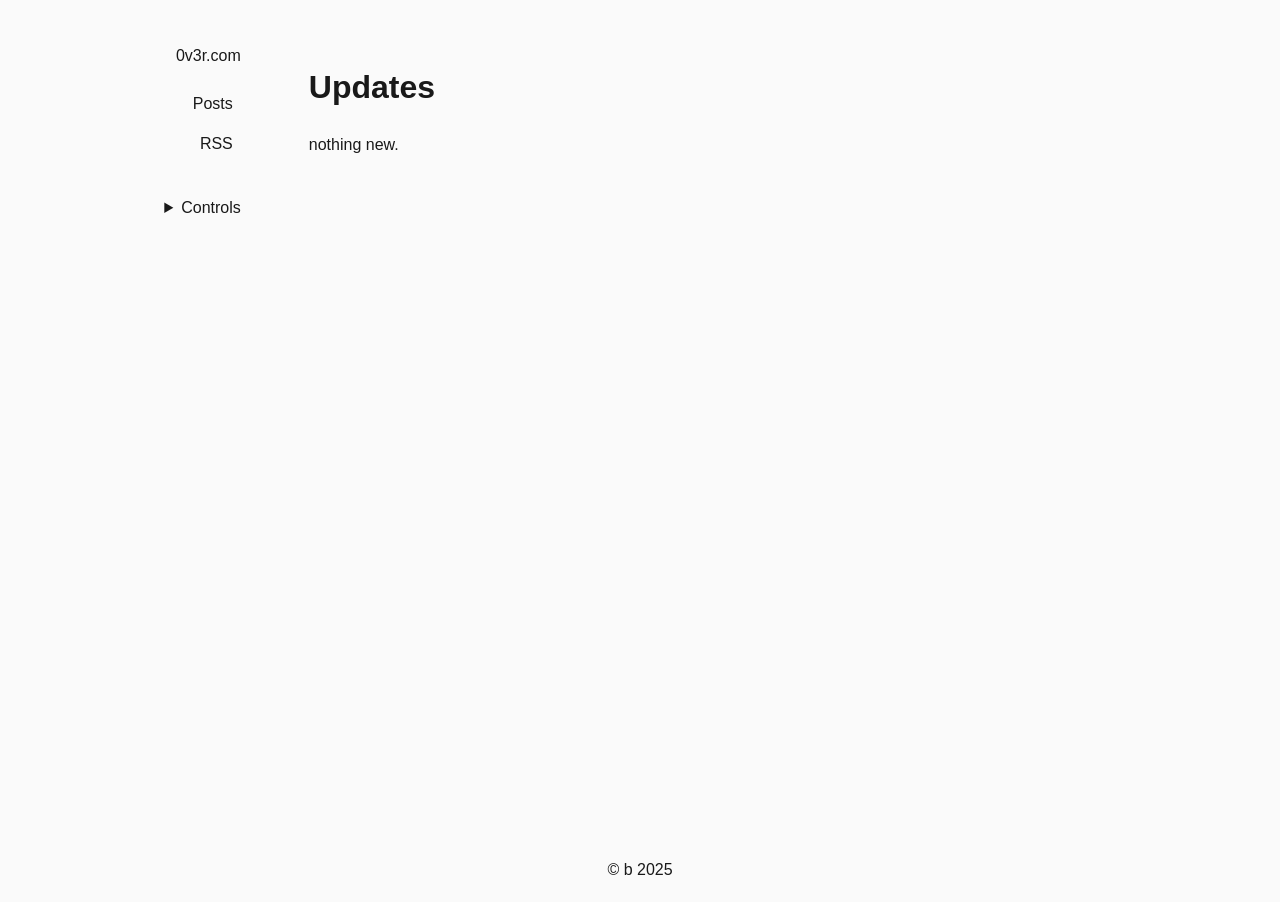
==== index.html @ 806182e5 "-" ====
<!DOCTYPE html>
<html lang="en">
  <head>
  <meta charset="UTF-8" />
  <meta http-equiv="X-UA-Compatible" content="IE=edge" />
  <meta name="viewport" content="width=device-width, initial-scale=1.0" />
  <link rel="stylesheet" href="/styles/a11y-code.css">
  <link rel="icon" type="image/png" sizes="96x96" href="https://11ty.dev/img/favicon.png">
  <!-- add your favicons here -->
  <!-- <link rel="icon" type="image/png" sizes="32x32" href="/assets/icons/favicon-32x32.png"> -->
  <!-- <link rel="icon" type="image/png" sizes="16x16" href="/assets/icons/favicon-16x16.png"> -->
  
  <style>
  	:root{--white:#fafafa;--black:#191919;--gray:#212121;--gray-2:#a6a6a6;--blue:#0070ff;--blue-2:#61dcff;--ff-sans-serif:Roboto,Helvetica,sans-serif;--ff-serif:Garamond,serif;--ff-code:monospace}*{box-sizing:border-box}body{--clr-background:var(--white);--clr-text:var(--black);--clr-text-secondary:var(--gray-2);--clr-link:var(--blue);--ff-current:var(--ff-sans-serif);background:var(--clr-background);color:var(--clr-text);font-family:var(--ff-current);padding:12px;line-height:1.5rem}body.dark{--clr-background:var(--black);--clr-text:var(--white);--clr-link:var(--blue-2)}.main-container{max-width:1200px;margin:auto;display:grid;grid-template-columns:1fr 3fr 1fr;gap:3rem}main{min-height:86vh;padding-top:20px}.side-nav{text-align:end;line-height:2rem}.side-nav .site-title{all:unset}.side-nav .site-title:hover{all:unset;cursor:pointer}.side-nav a{all:unset;padding:8px;cursor:pointer}.side-nav a.active,.side-nav a:hover{background:var(--clr-text);color:var(--clr-background)}.side-nav ul{list-style:none}.side-nav ul li{margin:.5rem 0}.side-nav-inner{padding:20px;position:sticky;top:0}a{color:var(--clr-link)}.breadcrumbs{margin-bottom:1rem}article h1{font-size:2rem;line-height:2.5rem}article h1>a,article h2>a,article h3>a{color:var(--clr-text);text-decoration:none}article a:hover{color:var(--clr-link)}article img{max-width:100%}.thumbnail-container img{max-width:100%}.post-entries{padding:0;list-style:none}.post-entry{margin-bottom:4rem}.post-entry__title a{color:var(--clr-text)}.post-entry__title a:hover{color:var(--clr-link)}.post-entry__date{color:var(--clr-text-secondary)}.bibliography ul{padding:0;list-style:none}.bibliography li{padding-left:3rem;text-indent:-3rem;text-align:left;margin:1rem 0 .2rem 0}.main-footer{text-align:center;margin-top:4rem}.post-author{display:none}code{font-size:1.1em}pre{font-size:1em;overflow-x:auto;font-family:var(--ff-code);padding:12px;display:grid}pre code{overflow-x:auto}select{padding:2px;border:1px solid var(--clr-text);background-color:var(--clr-background);color:var(--clr-text);font-size:1em}button{padding:4px;border:1px solid var(--clr-text);color:var(--clr-text);background-color:transparent;cursor:pointer}.side-nav .controls{margin-top:2rem}@media (max-width:1200px){.main-container{grid-template-columns:1fr 3fr}}@media (max-width:720px){.main-container{grid-template-columns:1fr}}@media print{body.dark{--clr-background:#fff;--clr-text:#000;--clr-link:var(--blue)}.side-nav{display:none}.main-footer{display:none}.post-author{display:block}}
  </style>
  <meta property="og:title" content="Updates">
  <meta property="og:image" content="">
  <meta property="og:description" content="Eleventy blog template">
  <meta name="description" content="Eleventy blog template">
  <meta name="theme-color" content="#0f0f11">
  <title>Updates | 0v3r.com</title>
</head>

  <body>
    <div class="main-container">
      <aside class="side-nav">
        <div class="side-nav-inner">
          <a class="site-title" href="/">
            0v3r.com
          </a>
          <nav>
  <ul><li>
        <a
          class="nav-link
            
              
            
          "
          href="/posts"
        > Posts</a>
      </li><li>
        <a
          class="nav-link
            
              
            
          "
          href="/feed.xml"
        > RSS</a>
      </li></ul>
</nav>

          <div class="controls">
            <details>
              <summary>Controls</summary>
              <div>
  <label for="theme">Theme</label>
  <select name="theme" id="theme">
    <option value="system">system</option>
    <option value="light">light</option>
    <option value="dark">dark</option>
  </select>
</div>

              <div>
  <label for="font">Font</label>
  <select name="font" id="font">
    <option value="sansSerif">sans-serif</option>
    <option value="serif">serif</option>
  </select>
</div>

              <div>
                <button onclick="print()">Print this page</button>
              </div>
            </details>
          </div>
        </div>
      </aside>
      <main>
        



        

<article>
    <h1>Updates</h1>
    <div class="post-author">
      by
      <strong>
        
          b,
        
      </strong>
    <span>Invalid DateTime</span>
    </div>
    <p>nothing new.</p>

</article>

      </main>
    </div>
    <footer class="main-footer">
  &copy; b 2025
</footer>

  </body>
  
  <script>
  function initThemeHandler(){const e=document.querySelector('select[id="theme"]'),t=window.matchMedia("(prefers-color-scheme: dark)").matches?"dark":"light",o=localStorage.getItem("theme"),n=document.querySelector('meta[name="theme-color"]'),a=getComputedStyle(document.body);function r(e){"dark"===e?document.body.classList.add("dark"):document.body.classList.remove("dark");const t=a.getPropertyValue("--clr-background");n.setAttribute("content",t)}e.value=o||"system",r("dark"===o||"light"===o?o:t),e.addEventListener("change",(()=>{"system"===e.value?r(t):r(e.value),localStorage.setItem("theme",e.value)}))}function initFontHandler(){const e=getComputedStyle(document.body),t=e.getPropertyValue("--ff-sans-serif"),o=e.getPropertyValue("--ff-serif"),n=localStorage.getItem("font"),a=document.querySelector('select[id="font"]');function r(e){document.body.style.fontFamily="serif"===e?o:t}"serif"===n&&(r(n),a.value=n),a.addEventListener("change",(()=>{r(a.value),localStorage.setItem("font",a.value)}))}initThemeHandler(),initFontHandler();
  </script>
</html>
---- styles/a11y-code.css ----
/*!
  Theme: a11y-dark
  Author: @ericwbailey
  Maintainer: @ericwbailey

  Based on the Tomorrow Night Eighties theme: https://github.com/isagalaev/highlight.js/blob/master/src/styles/tomorrow-night-eighties.css
*/

/* ------------------- LIGHT -------------------- */

.hljs,
code,
pre {
  background: #fefefe;
  color: #545454;
}

/* Comment */
.hljs-comment,
.hljs-quote {
  color: #696969;
}

/* Red */
.hljs-variable,
.hljs-template-variable,
.hljs-tag,
.hljs-name,
.hljs-selector-id,
.hljs-selector-class,
.hljs-regexp,
.hljs-deletion {
  color: #d91e18;
}

/* Orange */
.hljs-number,
.hljs-built_in,
.hljs-literal,
.hljs-type,
.hljs-params,
.hljs-meta,
.hljs-link {
  color: #aa5d00;
}

/* Yellow */
.hljs-attribute {
  color: #aa5d00;
}

/* Green */
.hljs-string,
.hljs-symbol,
.hljs-bullet,
.hljs-addition {
  color: #008000;
}

/* Blue */
.hljs-title,
.hljs-section {
  color: #007faa;
}

/* Purple */
.hljs-keyword,
.hljs-selector-tag {
  color: #7928a1;
}

.hljs-emphasis {
  font-style: italic;
}

.hljs-strong {
  font-weight: bold;
}

@media screen and (-ms-high-contrast: active) {
  .hljs-addition,
  .hljs-attribute,
  .hljs-built_in,
  .hljs-bullet,
  .hljs-comment,
  .hljs-link,
  .hljs-literal,
  .hljs-meta,
  .hljs-number,
  .hljs-params,
  .hljs-string,
  .hljs-symbol,
  .hljs-type,
  .hljs-quote {
    color: highlight;
  }

  .hljs-keyword,
  .hljs-selector-tag {
    font-weight: bold;
  }
}

/* ---------- DARK ---------------------------- */

.dark .hljs,
.dark code,
.dark pre {
  background: #2b2b2b;
  color: #f8f8f2;
}

/* Comment */
.dark .hljs-comment,
.dark .hljs-quote {
  color: #d4d0ab;
}

/* Red */
.dark .hljs-variable,
.dark .hljs-template-variable,
.dark .hljs-tag,
.dark .hljs-name,
.dark .hljs-selector-id,
.dark .hljs-selector-class,
.dark .hljs-regexp,
.dark .hljs-deletion {
  color: #ffa07a;
}

/* Orange */
.dark .hljs-number,
.dark .hljs-built_in,
.dark .hljs-literal,
.dark .hljs-type,
.dark .hljs-params,
.dark .hljs-meta,
.dark .hljs-link {
  color: #f5ab35;
}

/* Yellow */
.dark .hljs-attribute {
  color: #ffd700;
}

/* Green */
.dark .hljs-string,
.dark .hljs-symbol,
.dark .hljs-bullet,
.dark .hljs-addition {
  color: #abe338;
}

/* Blue */
.dark .hljs-title,
.dark .hljs-section {
  color: #00e0e0;
}

/* Purple */
.dark .hljs-keyword,
.dark .hljs-selector-tag {
  color: #dcc6e0;
}

.dark .hljs-emphasis {
  font-style: italic;
}

.dark .hljs-strong {
  font-weight: bold;
}

@media screen and (-ms-high-contrast: active) {
  .hljs-addition,
  .hljs-attribute,
  .hljs-built_in,
  .hljs-bullet,
  .hljs-comment,
  .hljs-link,
  .hljs-literal,
  .hljs-meta,
  .hljs-number,
  .hljs-params,
  .hljs-string,
  .hljs-symbol,
  .hljs-type,
  .hljs-quote {
    color: highlight;
  }

  .hljs-keyword,
  .hljs-selector-tag {
    font-weight: bold;
  }
}
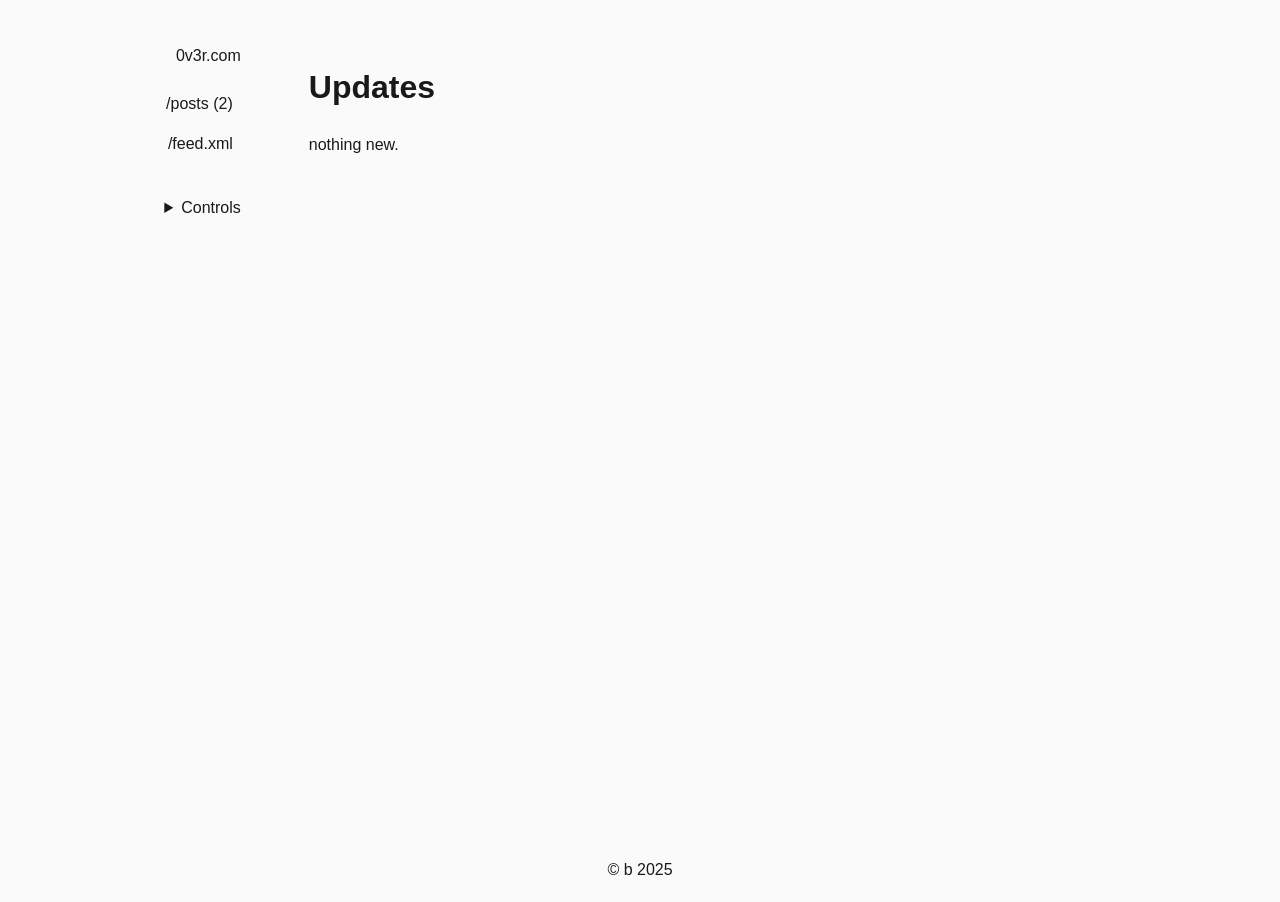
==== commit e67c78dc: "-" ====
--- a/index.html
+++ b/index.html
@@ -37,7 +37,10 @@
             
           "
           href="/posts"
-        > Posts</a>
+        > /posts 
+    (2)
+  
+   </a>
       </li><li>
         <a
           class="nav-link
@@ -46,7 +49,8 @@
             
           "
           href="/feed.xml"
-        > RSS</a>
+        > /feed.xml 
+   </a>
       </li></ul>
 </nav>
 
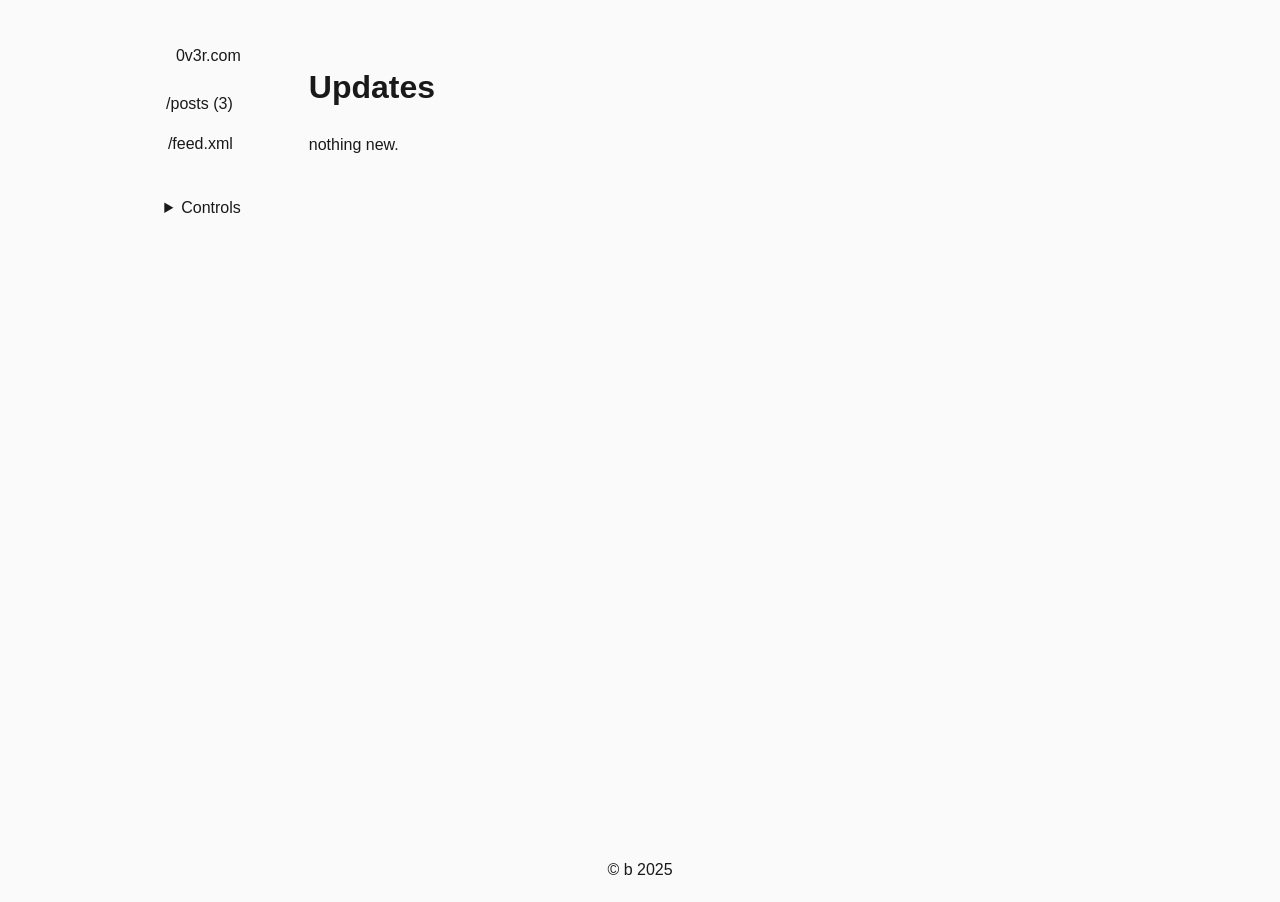
==== commit 688c9e0c: "-" ====
--- a/index.html
+++ b/index.html
@@ -38,7 +38,7 @@
           "
           href="/posts"
         > /posts 
-    (2)
+    (3)
   
    </a>
       </li><li>
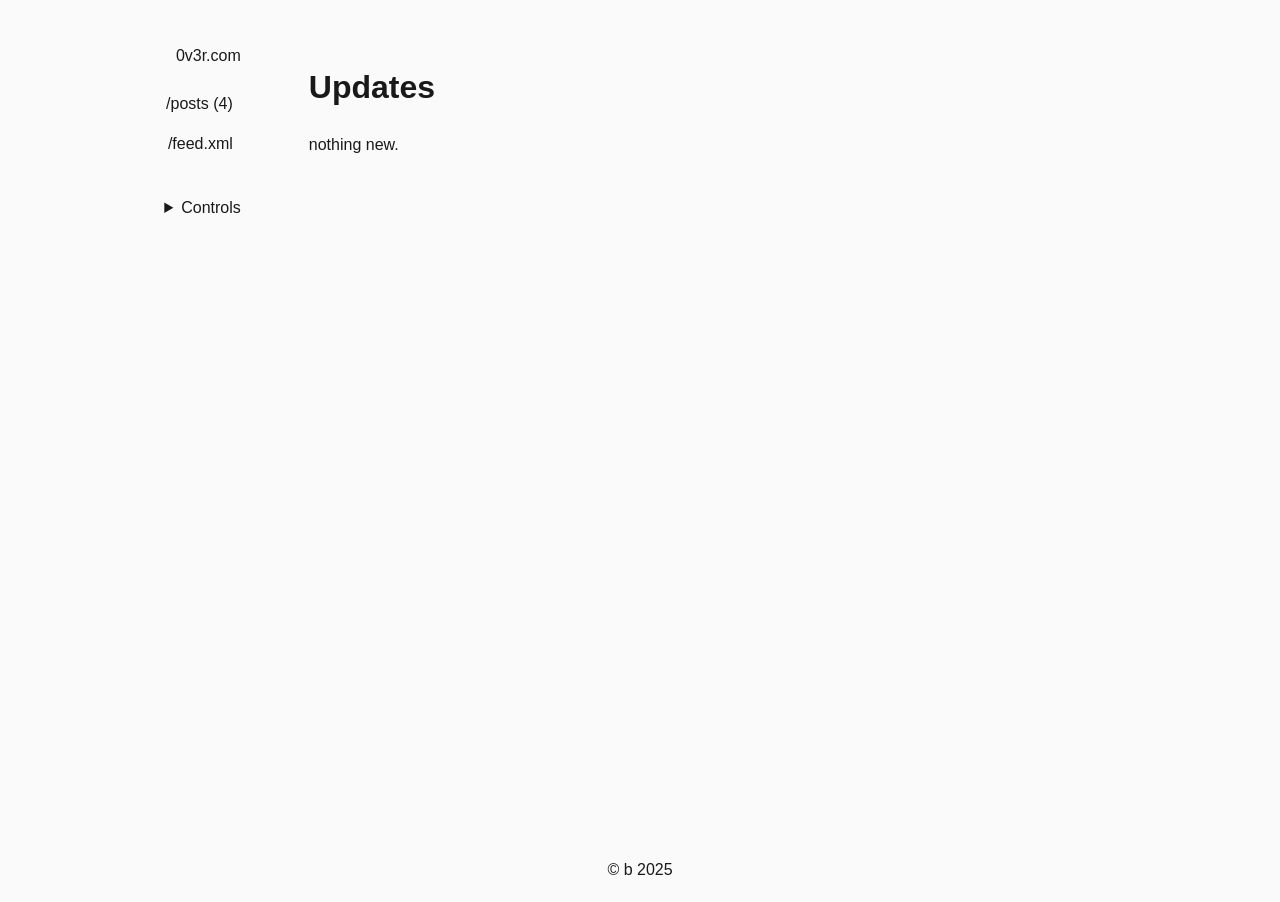
==== commit f0e8d1fb: "attentin" ====
--- a/index.html
+++ b/index.html
@@ -38,7 +38,7 @@
           "
           href="/posts"
         > /posts 
-    (3)
+    (4)
   
    </a>
       </li><li>
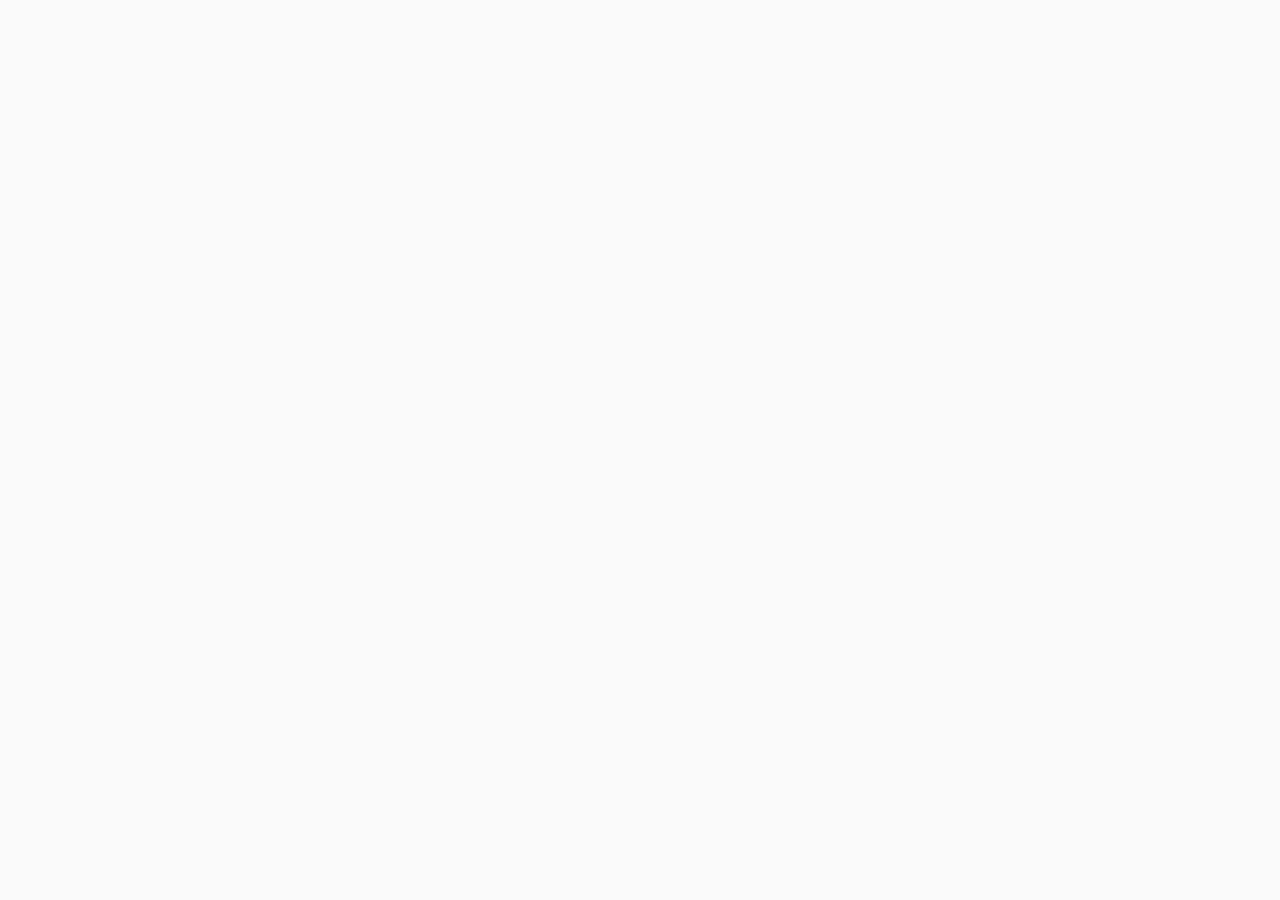
==== commit 5bcd9933: "Update index.html" ====
--- a/index.html
+++ b/index.html
@@ -4,6 +4,7 @@
   <meta charset="UTF-8" />
   <meta http-equiv="X-UA-Compatible" content="IE=edge" />
   <meta name="viewport" content="width=device-width, initial-scale=1.0" />
+  <meta name="robots" content="noindex, nofollow" />
   <link rel="stylesheet" href="/styles/a11y-code.css">
   <link rel="icon" type="image/png" sizes="96x96" href="https://11ty.dev/img/favicon.png">
   <!-- add your favicons here -->
@@ -22,92 +23,7 @@
 </head>
 
   <body>
-    <div class="main-container">
-      <aside class="side-nav">
-        <div class="side-nav-inner">
-          <a class="site-title" href="/">
-            0v3r.com
-          </a>
-          <nav>
-  <ul><li>
-        <a
-          class="nav-link
-            
-              
-            
-          "
-          href="/posts"
-        > /posts 
-    (4)
-  
-   </a>
-      </li><li>
-        <a
-          class="nav-link
-            
-              
-            
-          "
-          href="/feed.xml"
-        > /feed.xml 
-   </a>
-      </li></ul>
-</nav>
-
-          <div class="controls">
-            <details>
-              <summary>Controls</summary>
-              <div>
-  <label for="theme">Theme</label>
-  <select name="theme" id="theme">
-    <option value="system">system</option>
-    <option value="light">light</option>
-    <option value="dark">dark</option>
-  </select>
-</div>
-
-              <div>
-  <label for="font">Font</label>
-  <select name="font" id="font">
-    <option value="sansSerif">sans-serif</option>
-    <option value="serif">serif</option>
-  </select>
-</div>
-
-              <div>
-                <button onclick="print()">Print this page</button>
-              </div>
-            </details>
-          </div>
-        </div>
-      </aside>
-      <main>
-        
-
-
-
-        
-
-<article>
-    <h1>Updates</h1>
-    <div class="post-author">
-      by
-      <strong>
-        
-          b,
-        
-      </strong>
-    <span>Invalid DateTime</span>
-    </div>
-    <p>nothing new.</p>
-
-</article>
-
-      </main>
-    </div>
-    <footer class="main-footer">
-  &copy; b 2025
-</footer>
+   
 
   </body>
   
